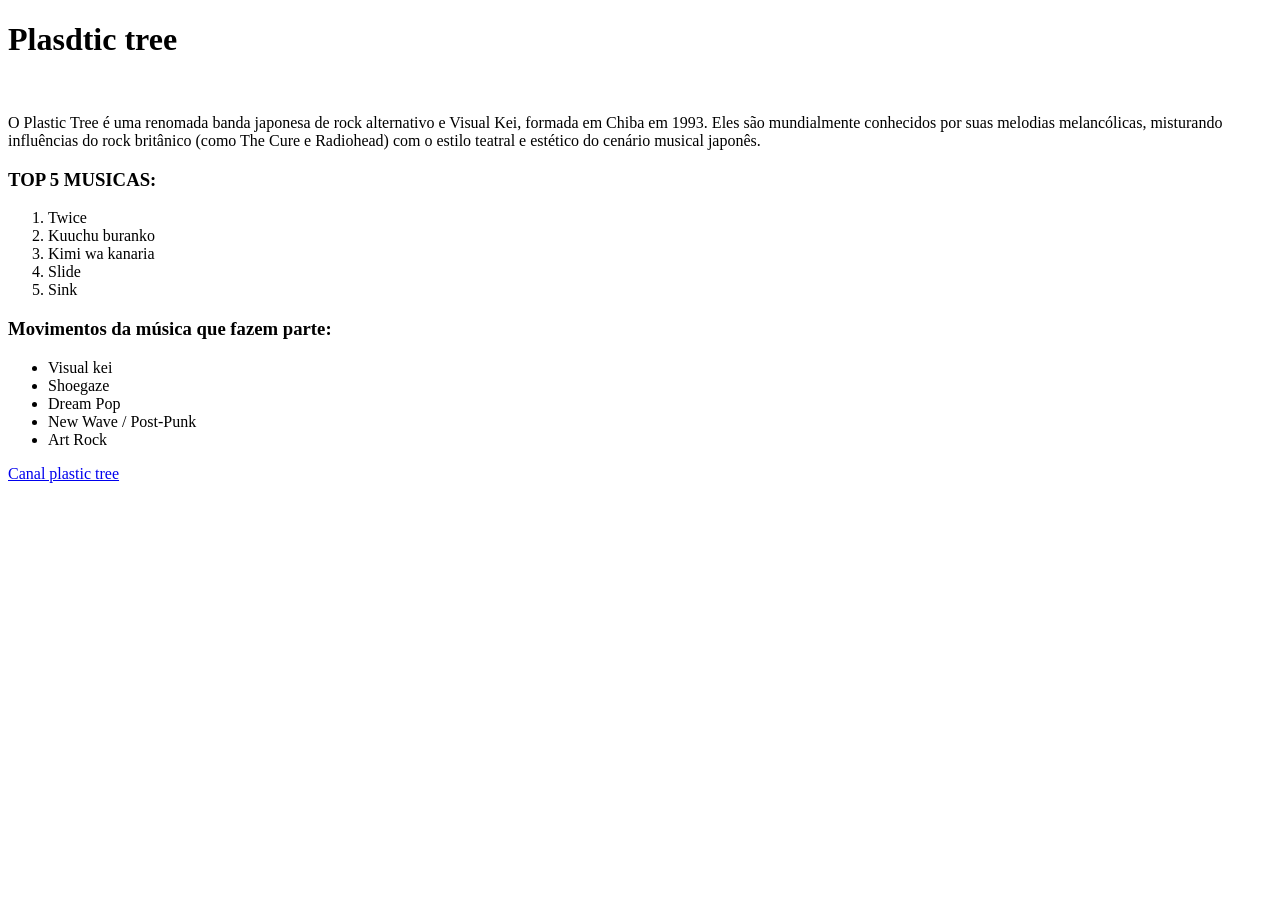
==== index.html @ b32a9b18 "Add files via upload" ====
<!DOCTYPE html>
<html lang="en">
<head>
    <meta charset="UTF-8">
    <meta name="viewport" content="width=, initial-scale=1.0">
    <title>Document</title>
</head>
<body>
    <h1>Plasdtic tree</h1>

   
     <img src="https://akamai.sscdn.co/uploadfile/letras/fotos/c/d/8/5/cd855f41e8c45e130535a23222ee7b85.jpg" alt="">

     <p>O Plastic Tree é uma renomada banda japonesa de rock alternativo e Visual Kei, formada em Chiba em 1993. Eles são mundialmente conhecidos por suas melodias melancólicas, misturando influências do rock britânico (como The Cure e Radiohead) com o estilo teatral e estético do cenário musical japonês.</p>
     
     <h3>TOP 5 MUSICAS:</h3>

     <ol>
        <li>Twice</l1>
        <li>Kuuchu buranko</l1>
        <li>Kimi wa kanaria</l1>
        <li>Slide</l1>
        <li>Sink</l1>
     </ol>

     <h3>Movimentos da música que fazem parte:</h3>

     <ul>
        <li>Visual kei</l1>
        <li>Shoegaze</l1>
        <li>Dream Pop</l1>
        <li>New Wave / Post-Punk</l1>
        <li>Art Rock</l1>
     </ul>

     <a href="https://www.youtube.com/channel/UCq-drPYn0ayvF2Ph_FRrDbQ">Canal plastic tree</a>

</body>
</html>
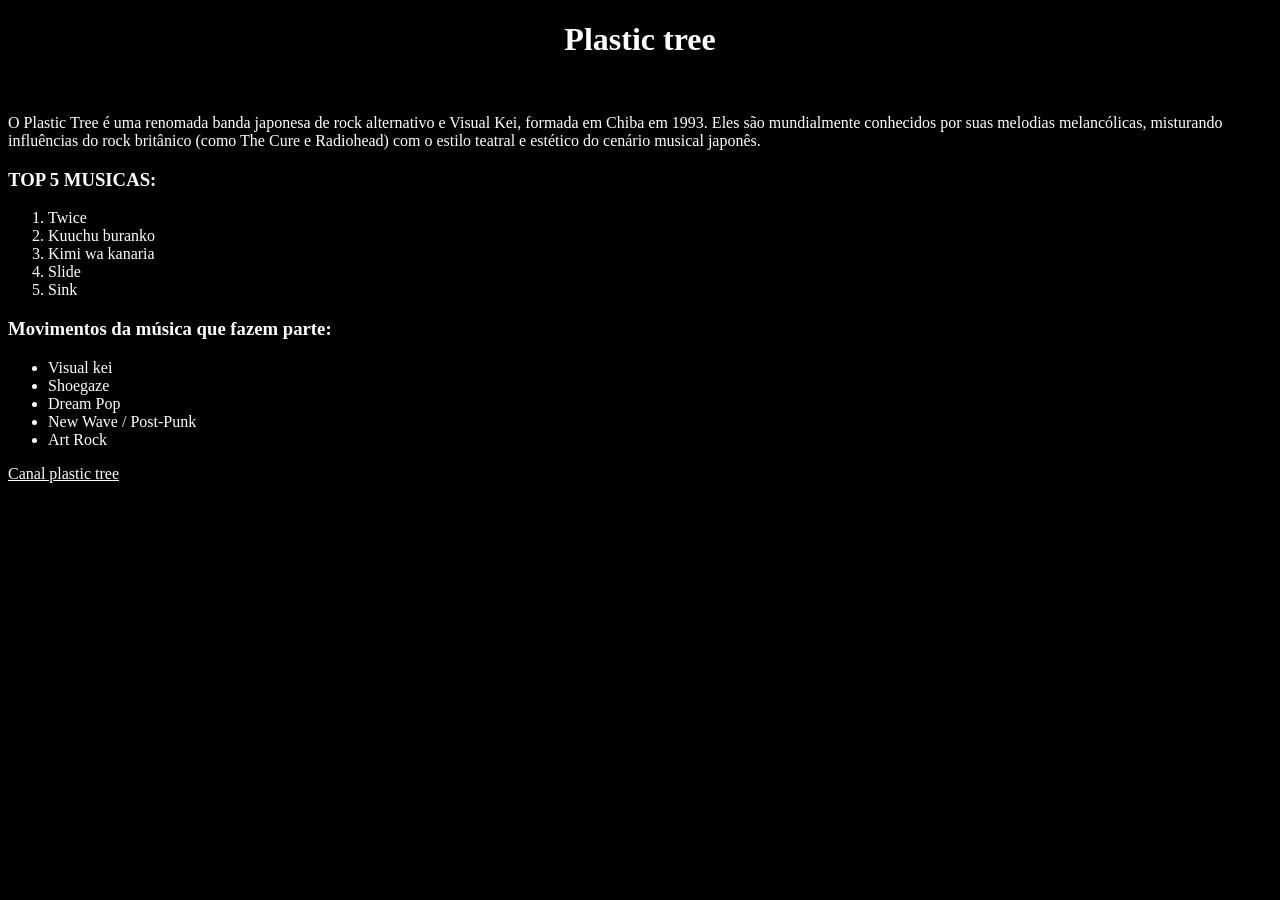
==== commit 1b40d7d2: "Add files via upload" ====
--- a/index.html
+++ b/index.html
@@ -4,12 +4,13 @@
     <meta charset="UTF-8">
     <meta name="viewport" content="width=, initial-scale=1.0">
     <title>Document</title>
+    <link rel="stylesheet" href="style.css">
 </head>
 <body>
-    <h1>Plasdtic tree</h1>
+    <h1>Plastic tree</h1>
 
    
-     <img src="https://akamai.sscdn.co/uploadfile/letras/fotos/c/d/8/5/cd855f41e8c45e130535a23222ee7b85.jpg" alt="">
+     <div><img src="https://akamai.sscdn.co/uploadfile/letras/fotos/c/d/8/5/cd855f41e8c45e130535a23222ee7b85.jpg" alt=""></div>
 
      <p>O Plastic Tree é uma renomada banda japonesa de rock alternativo e Visual Kei, formada em Chiba em 1993. Eles são mundialmente conhecidos por suas melodias melancólicas, misturando influências do rock britânico (como The Cure e Radiohead) com o estilo teatral e estético do cenário musical japonês.</p>
      
@@ -36,4 +37,4 @@
      <a href="https://www.youtube.com/channel/UCq-drPYn0ayvF2Ph_FRrDbQ">Canal plastic tree</a>
 
 </body>
-</html>
+</html>
--- a/style.css
+++ b/style.css
@@ -0,0 +1,29 @@
+body {
+    background-color: black;
+}
+h1 {
+    color: white;
+    text-align: center;
+}
+p {
+    color: white;
+}
+h3 {
+    color: white;
+}
+ol {
+    color: white;
+}
+li {
+    color: white;
+}
+ul {
+    color:white;
+}
+a {
+    color: white;
+}
+
+div {
+    text-align: center;
+}
